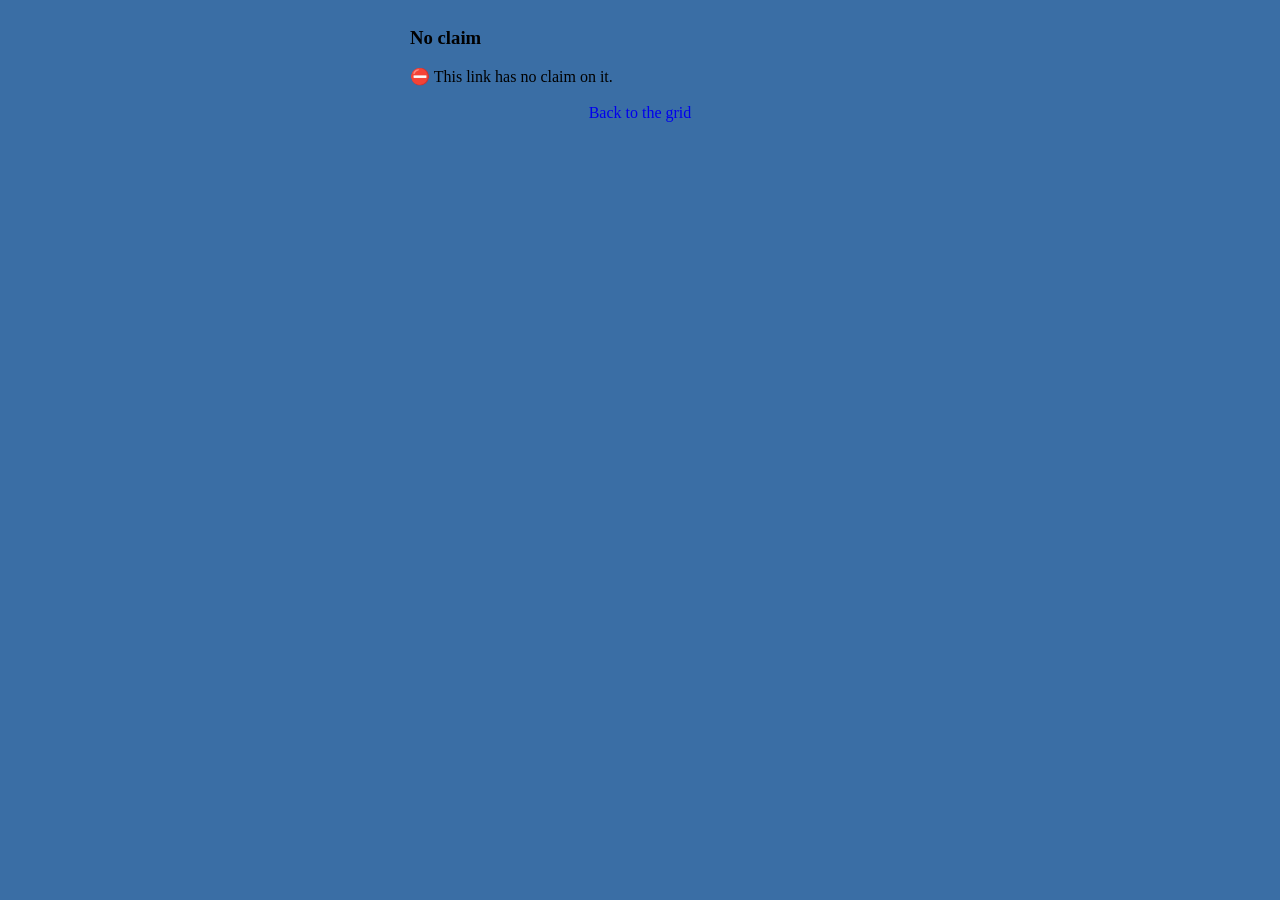
==== web/thanks.html @ d57f6cee "Bind to 0.0.0.0 when deployed behind a proxy config.py defaults HOST to 127.0.0.1, which is right fo" ====
<!doctype html>
<html lang="en">
<head>
<meta charset="utf-8">
<meta name="viewport" content="width=device-width,initial-scale=1">
<meta name="color-scheme" content="light">
<title>Payment &mdash; A Million Pixels</title>
<link rel="stylesheet" href="/static/site.css">
<link rel="icon" href="data:image/svg+xml,%3Csvg%20xmlns%3D%22http%3A%2F%2Fwww.w3.org%2F2000%2Fsvg%22%20viewBox%3D%22-2%20-2%2030%2030%22%3E%3Crect%20x%3D%22-2%22%20y%3D%22-2%22%20width%3D%2230%22%20height%3D%2230%22%20rx%3D%226%22%20fill%3D%22%23fff%22%2F%3E%3Crect%20x%3D%220%22%20y%3D%220%22%20width%3D%227%22%20height%3D%227%22%20rx%3D%222%22%20fill%3D%22%233b5bfd%22%2F%3E%3Crect%20x%3D%229.5%22%20y%3D%220%22%20width%3D%227%22%20height%3D%227%22%20rx%3D%222%22%20fill%3D%22%2393a4ff%22%2F%3E%3Crect%20x%3D%2219%22%20y%3D%220%22%20width%3D%227%22%20height%3D%227%22%20rx%3D%222%22%20fill%3D%22%23ff5c2b%22%2F%3E%3Crect%20x%3D%220%22%20y%3D%229.5%22%20width%3D%227%22%20height%3D%227%22%20rx%3D%222%22%20fill%3D%22%23c9d2ff%22%2F%3E%3Crect%20x%3D%229.5%22%20y%3D%229.5%22%20width%3D%227%22%20height%3D%227%22%20rx%3D%222%22%20fill%3D%22%233b5bfd%22%2F%3E%3Crect%20x%3D%2219%22%20y%3D%229.5%22%20width%3D%227%22%20height%3D%227%22%20rx%3D%222%22%20fill%3D%22%230f9d58%22%2F%3E%3Crect%20x%3D%220%22%20y%3D%2219%22%20width%3D%227%22%20height%3D%227%22%20rx%3D%222%22%20fill%3D%22%23f5a524%22%2F%3E%3Crect%20x%3D%229.5%22%20y%3D%2219%22%20width%3D%227%22%20height%3D%227%22%20rx%3D%222%22%20fill%3D%22%23c9d2ff%22%2F%3E%3Crect%20x%3D%2219%22%20y%3D%2219%22%20width%3D%227%22%20height%3D%227%22%20rx%3D%222%22%20fill%3D%22none%22%20stroke%3D%22%233b5bfd%22%20stroke-width%3D%221.6%22%2F%3E%3C%2Fsvg%3E">
<style>
  body{background:#3a6ea5;display:grid;place-items:center;height:100%}
  .wrap{width:min(460px,calc(100vw - 32px))}
  .figures{margin:14px 0 0}
</style>
</head>
<body>
<main class="wrap">
  <section class="dialog">
    <header><h3 id="head">Confirming payment</h3></header>
    <div class="body">
      <div id="note" class="note">
        <span class="ni" aria-hidden="true">&#9203;</span>
        <span id="msg">Checking with the payment provider&hellip;</span>
      </div>
      <div class="bar" id="bar"><i></i></div>
      <div class="figures" id="detail" hidden>
        <div class="fig"><div class="k">Pixels</div><div class="v" id="d-px">&mdash;</div>
          <div class="sub" id="d-blocks"></div></div>
        <div class="fig"><div class="k">Paid</div><div class="v money" id="d-amt">&mdash;</div>
          <div class="sub" id="d-brand"></div></div>
      </div>
      <div style="height:18px"></div>
      <a class="btn primary big" href="/" style="display:block;text-align:center;text-decoration:none">Back to the grid</a>
    </div>
  </section>
</main>
<script>
(function () {
  "use strict";
  var id = new URLSearchParams(location.search).get("claim");
  var tries = 0;
  function $(x){ return document.getElementById(x); }
  function money(c) {
    var n = (c || 0) / 100;
    return "$" + n.toLocaleString("en-US",
      { minimumFractionDigits: n % 1 ? 2 : 0, maximumFractionDigits: 2 });
  }
  function num(n){ return (n||0).toLocaleString("en-US"); }
  function done(cls, icon, title, text) {
    $("bar").hidden = true;
    $("note").className = "note " + cls;
    $("note").firstElementChild.textContent = icon;
    $("head").textContent = title;
    $("msg").textContent = text;
  }
  function poll() {
    if (!id) return done("bad", "\u26d4", "No claim", "This link has no claim on it.");
    fetch("/api/claim/" + encodeURIComponent(id))
      .then(function (r) { return r.ok ? r.json() : Promise.reject(); })
      .then(function (c) {
        $("detail").hidden = false;
        $("d-px").textContent = num(c.pixels);
        $("d-blocks").textContent = c.cols + " \u00d7 " + c.rows + " blocks";
        $("d-amt").textContent = money(c.amount_cents);
        $("d-brand").textContent = c.brand;
        if (c.status === "paid")
          return done("good", "\u2705", "Payment confirmed",
            "Paid. " + c.brand + " now holds " + num(c.pixels)
            + " pixels \u2014 until somebody pays more for them.");
        if (c.status === "failed" || c.status === "expired")
          return done("bad", "\u26d4", "Payment not completed",
            "Nothing was charged and no pixels changed hands.");
        // Webhooks land a moment after the redirect; give them ~60s.
        if (++tries > 30)
          return done("warn", "\u26a0", "Still waiting",
            "The payment provider has not confirmed yet. If you were charged, "
            + "the grid updates on its own \u2014 reload in a minute.");
        setTimeout(poll, 2000);
      })
      .catch(function () { done("bad", "\u26d4", "Unknown claim", "We cannot find that claim."); });
  }
  poll();
})();
</script>
</body>
</html>
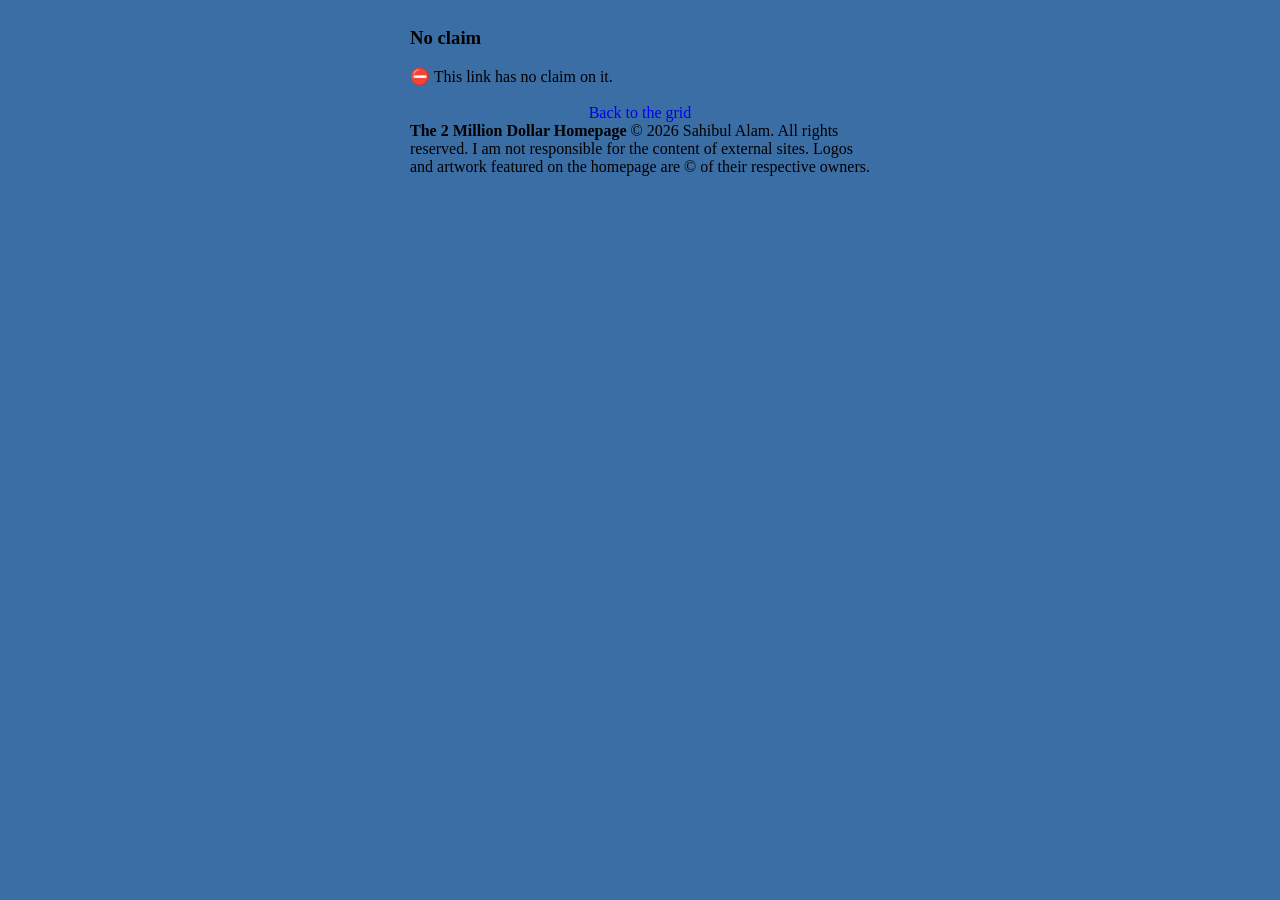
==== commit 2165ff2b: "Carry a copyright and ownership notice on every page The original Million Dollar Homepage ran this n" ====
--- a/web/thanks.html
+++ b/web/thanks.html
@@ -5,7 +5,7 @@
 <meta name="viewport" content="width=device-width,initial-scale=1">
 <meta name="color-scheme" content="light">
 <title>Payment &mdash; A Million Pixels</title>
-<link rel="stylesheet" href="/static/site.css">
+<link rel="stylesheet" href="/site.css">
 <link rel="icon" href="data:image/svg+xml,%3Csvg%20xmlns%3D%22http%3A%2F%2Fwww.w3.org%2F2000%2Fsvg%22%20viewBox%3D%22-2%20-2%2030%2030%22%3E%3Crect%20x%3D%22-2%22%20y%3D%22-2%22%20width%3D%2230%22%20height%3D%2230%22%20rx%3D%226%22%20fill%3D%22%23fff%22%2F%3E%3Crect%20x%3D%220%22%20y%3D%220%22%20width%3D%227%22%20height%3D%227%22%20rx%3D%222%22%20fill%3D%22%233b5bfd%22%2F%3E%3Crect%20x%3D%229.5%22%20y%3D%220%22%20width%3D%227%22%20height%3D%227%22%20rx%3D%222%22%20fill%3D%22%2393a4ff%22%2F%3E%3Crect%20x%3D%2219%22%20y%3D%220%22%20width%3D%227%22%20height%3D%227%22%20rx%3D%222%22%20fill%3D%22%23ff5c2b%22%2F%3E%3Crect%20x%3D%220%22%20y%3D%229.5%22%20width%3D%227%22%20height%3D%227%22%20rx%3D%222%22%20fill%3D%22%23c9d2ff%22%2F%3E%3Crect%20x%3D%229.5%22%20y%3D%229.5%22%20width%3D%227%22%20height%3D%227%22%20rx%3D%222%22%20fill%3D%22%233b5bfd%22%2F%3E%3Crect%20x%3D%2219%22%20y%3D%229.5%22%20width%3D%227%22%20height%3D%227%22%20rx%3D%222%22%20fill%3D%22%230f9d58%22%2F%3E%3Crect%20x%3D%220%22%20y%3D%2219%22%20width%3D%227%22%20height%3D%227%22%20rx%3D%222%22%20fill%3D%22%23f5a524%22%2F%3E%3Crect%20x%3D%229.5%22%20y%3D%2219%22%20width%3D%227%22%20height%3D%227%22%20rx%3D%222%22%20fill%3D%22%23c9d2ff%22%2F%3E%3Crect%20x%3D%2219%22%20y%3D%2219%22%20width%3D%227%22%20height%3D%227%22%20rx%3D%222%22%20fill%3D%22none%22%20stroke%3D%22%233b5bfd%22%20stroke-width%3D%221.6%22%2F%3E%3C%2Fsvg%3E">
 <style>
   body{background:#3a6ea5;display:grid;place-items:center;height:100%}
@@ -33,6 +33,12 @@
       <a class="btn primary big" href="/" style="display:block;text-align:center;text-decoration:none">Back to the grid</a>
     </div>
   </section>
+
+  <footer class="sitefoot">
+    <span><b>The 2 Million Dollar Homepage</b> &copy; 2026 Sahibul Alam. All rights reserved.</span>
+    <span>I am not responsible for the content of external sites. Logos and artwork
+      featured on the homepage are &copy; of their respective owners.</span>
+  </footer>
 </main>
 <script>
 (function () {
